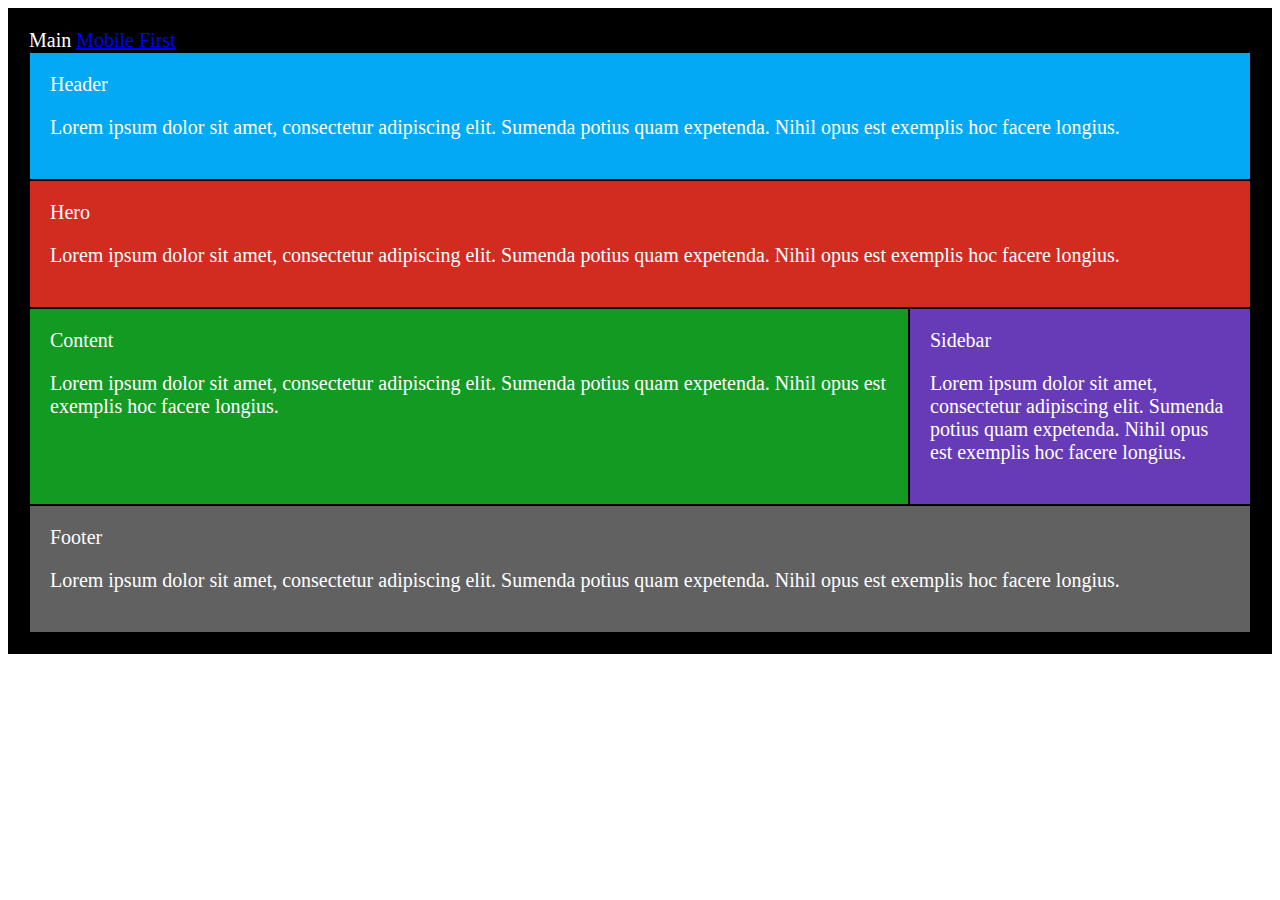
==== Moblie First layout/index.html @ 1a2ef526 "Mobile first" ====
<!DOCTYPE html>
<html lang="en">
  <head>
    <meta charset="UTF-8" />
    <meta http-equiv="X-UA-Compatible" content="IE=edge" />
    <meta name="viewport" content="width=device-width, initial-scale=1.0" />
    <title>Mobile First</title>
    <link rel="stylesheet" href="style.css" />
  </head>
  <body>
    <!-- Main Content -->
    <main>
      Main

      <a
        href="https://www.freecodecamp.org/news/taking-the-right-approach-to-responsive-web-design/"
        >Mobile First</a
      >

      <!-- Header -->
      <header class="header">
        Header
        <p>
          Lorem ipsum dolor sit amet, consectetur adipiscing elit. Sumenda
          potius quam expetenda. Nihil opus est exemplis hoc facere longius.
        </p>
      </header>

      <!-- Hero -->
      <section class="hero">
        Hero
        <p>
          Lorem ipsum dolor sit amet, consectetur adipiscing elit. Sumenda
          potius quam expetenda. Nihil opus est exemplis hoc facere longius.
        </p>
      </section>

      <div class="flex-container wrapper">
        <!-- Content -->
        <section class="content">
          Content
          <p>
            Lorem ipsum dolor sit amet, consectetur adipiscing elit. Sumenda
            potius quam expetenda. Nihil opus est exemplis hoc facere longius.
          </p>
        </section>

        <!-- Sidebar -->
        <aside class="sidebar">
          Sidebar
          <p>
            Lorem ipsum dolor sit amet, consectetur adipiscing elit. Sumenda
            potius quam expetenda. Nihil opus est exemplis hoc facere longius.
          </p>
        </aside>
      </div>

      <!-- Footer -->
      <footer class="footer">
        Footer
        <p>
          Lorem ipsum dolor sit amet, consectetur adipiscing elit. Sumenda
          potius quam expetenda. Nihil opus est exemplis hoc facere longius.
        </p>
      </footer>
    </main>
  </body>
</html>
---- Moblie First layout/style.css ----
main,
header,
section,
aside,
footer {
  margin: 0;
  padding: 20px;
  border: 1px solid #000000;
  color: #ffffff;
}

html {
  font-size: 20px;
}
main {
  background: #000000;
}

.header {
  background: #03a9f4;
}

.hero {
  background: #d22b1f;
}

.content {
  background: #129a22;
}

.sidebar {
  border: 1px solid #000000;
  background: #673ab7;
}

.footer {
  border: 1px solid #000000;
  background: #616161;
}

@media screen and (min-width: 600px) {
  .flex-container {
    display: flex;
  }

  .content {
    flex: 1;
  }

  .sidebar {
    flex: 0 1 300px;
  }

  .wrapper {
    margin: 0 auto;
    max-width: 75rem;
  }
}
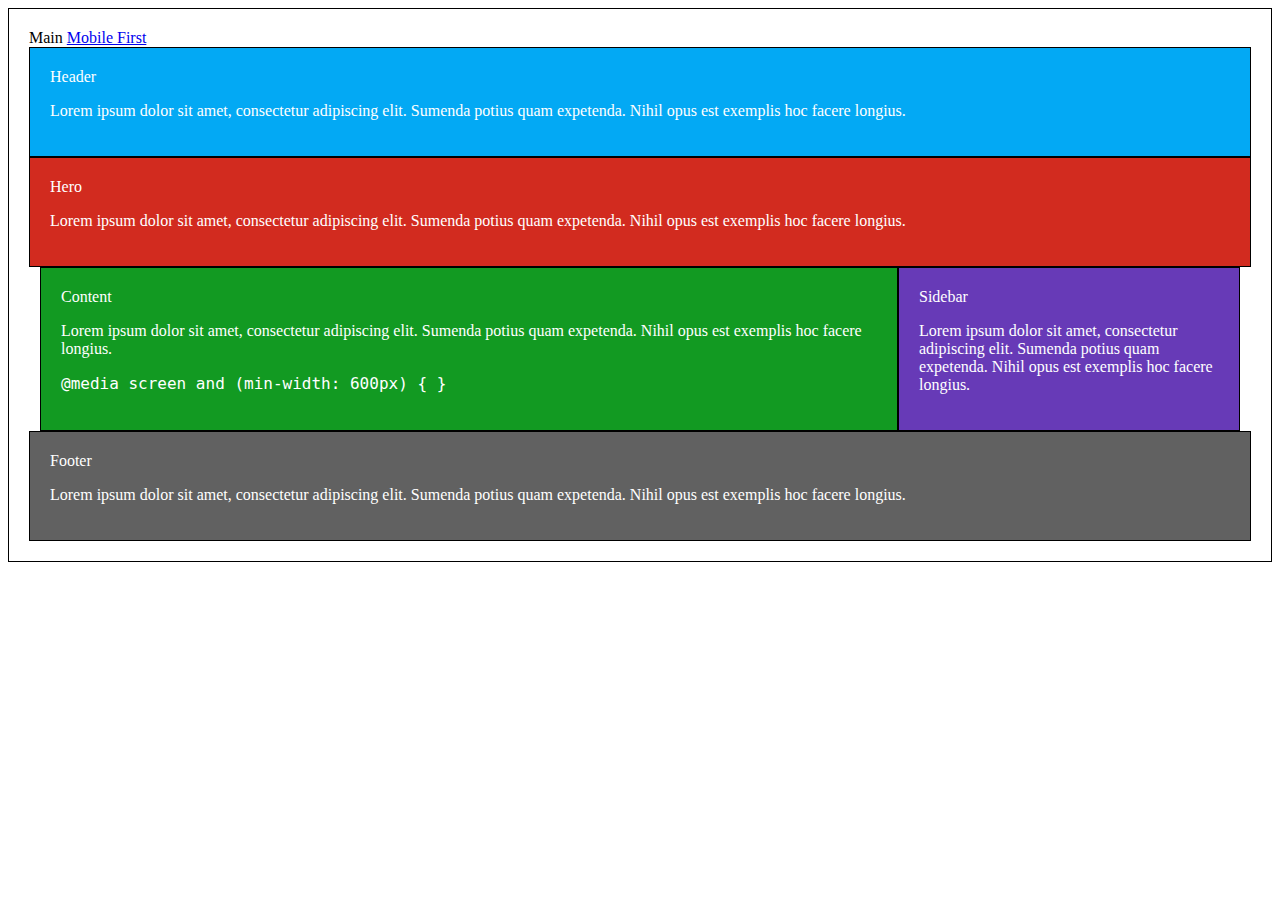
==== commit 1a268f73: "Mobile first" ====
--- a/Moblie First layout/index.html
+++ b/Moblie First layout/index.html
@@ -13,7 +13,7 @@
       Main
 
       <a
-        href="https://www.freecodecamp.org/news/taking-the-right-approach-to-responsive-web-design/"
+        href="https://www.freecodecamp.org/news/taking-the-right-approach-to-responsive-web-design/" target="_blank"
         >Mobile First</a
       >
 
@@ -43,6 +43,12 @@
             Lorem ipsum dolor sit amet, consectetur adipiscing elit. Sumenda
             potius quam expetenda. Nihil opus est exemplis hoc facere longius.
           </p>
+          
+  <code>
+    @media screen and (min-width: 600px) {
+    }
+  </code>
+</pre>
         </section>
 
         <!-- Sidebar -->
--- a/Moblie First layout/style.css
+++ b/Moblie First layout/style.css
@@ -10,7 +10,7 @@
 }
 
 html {
-  font-size: 20px;
+  font-size: 16px;
 }
 main {
   background: #000000;
@@ -55,4 +55,9 @@
     margin: 0 auto;
     max-width: 75rem;
   }
+
+  main {
+    background: white;
+    color: #000000;
+  }
 }
